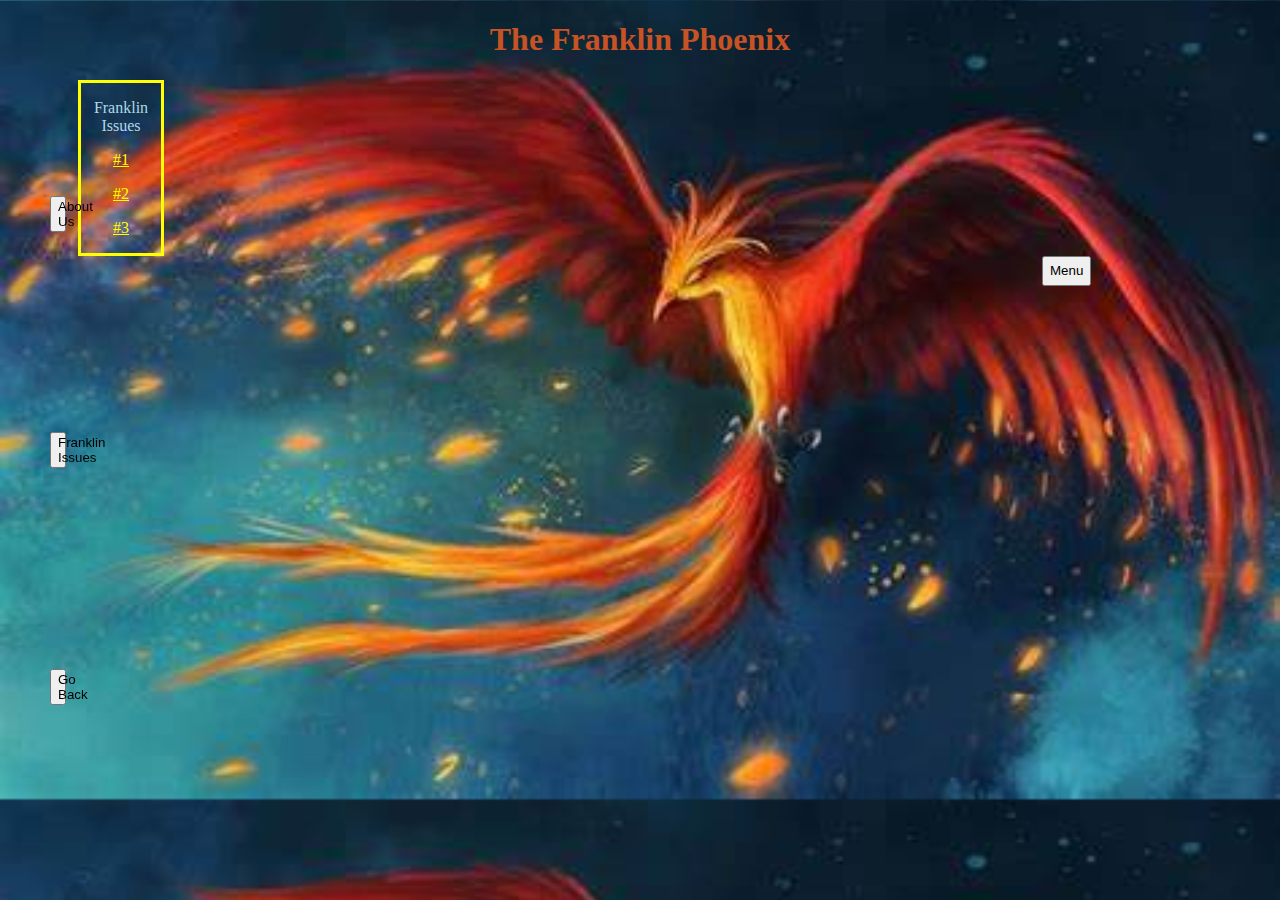
==== index.html @ 5d4f50fe "Add files via upload" ====
<!DOCTYPE html>
<html>
    <head>
        
        <title>The Franklin Phoenix</title>
        <link rel="stylesheet"type='text/css'href='style.css'/>
        <script src="index.js"></script>
    </head>
    <body>
        <div class="bb"></div>
        <header>
            <h1 id="header1title">The Franklin Phoenix</h1>
        </header>
        <main>
            <img class="mainFlutteringPhoenix" alt="red phoenix that goes across the screen" src="images/phoenixMainPicture.png"/>
            <div id="issues_border">
                <p class="light_blue">Franklin Issues</p>
                <div id="1877">
                <a class=issues alt="phoenix_issues#1" href='Phoenix Issues\The Franklin Phoenix - Volume 2022-23 - Issue 1.pdf'><p id="issuesBox">#1</p></a>
                <a class="issues" alt="phoenix_issues#2" href="Phoenix Issues/The Franklin Phoenix - Volume 2023-24 - Issue 1.pdf"><p>#2</p></a>
                <a class="issues" alt="phoenix_issues#3" href="Phoenix Issues/The Franklin Phoenix - Volume 2023-24 - Issue 2.pdf"><p>#3</p></a>
                </div>
                
            </div>
            <div id="aa">
                
                <!-- <a class=about_us alt="about_us" href='aboutUs.html'><p>About Us</p></a> -->
                 <button id="menu_button">Menu</button>
                 <div id="side_menu">
                    <button id="about_us">About Us</button>
                    <button id="franklin_issues">Franklin Issues</button>
                    <button id="go_back" alt="go_back" href="index.html">Go Back</button>
                 </div>
            </div>
        </main>
        <footer>

        </footer>
     </body>
</html>
---- style.css ----
body{
    background-image: url('images/bg.png') ;
    background-size: cover;
}

a:link{
    color:yellow;
}
a:visited{
    color:yellow;
}
#header1title{
    text-align: center;
    color:rgb(199, 83, 37);
}
.mainFlutteringPhoenix{
    width:70px;
    position: absolute;
    left:-70px;
    animation-name:phoenix;
    animation-duration: 5s;
    animation-delay: 5s;
    animation-iteration-count: 1;
}
@keyframes phoenix{
    from{transform:translatex(-10vw)}
    to{transform:translatex(110vw)}
}
#issues_border{
    border:yellow solid 3px;
    margin-left: 70px;
    width: 80px;
    text-align: center;
}
#aa{
    /* border:rgb(219, 176, 96) solid 3px; */
    width:70px;
    height:70px;
    margin-left:80vw ;
    padding-left: 10px;
}
#ab{
    padding-left: 50vw;
}
.back{
    height:30px;
}
.light_blue{
    color:lightblue;
}
#menu_button{
    height: 30px;
}
#about_us_text{
    width: 500px;
    margin-left: 40vw;
    font-weight: bold;
    padding-left: 10px;
    border: darkgoldenrod solid 3px;
    margin-top: 100px;
}
#side_menu{
    width:0;
    position: fixed;
    left:0vw;
    top:5vh;
    display: flex;
    flex-direction: column;
    justify-content: space-evenly;
    background-color: rgb(117, 91, 91);
    height:90vh;
    transition: width .2s;
}
#side_menu button{
    margin: 50px;
}
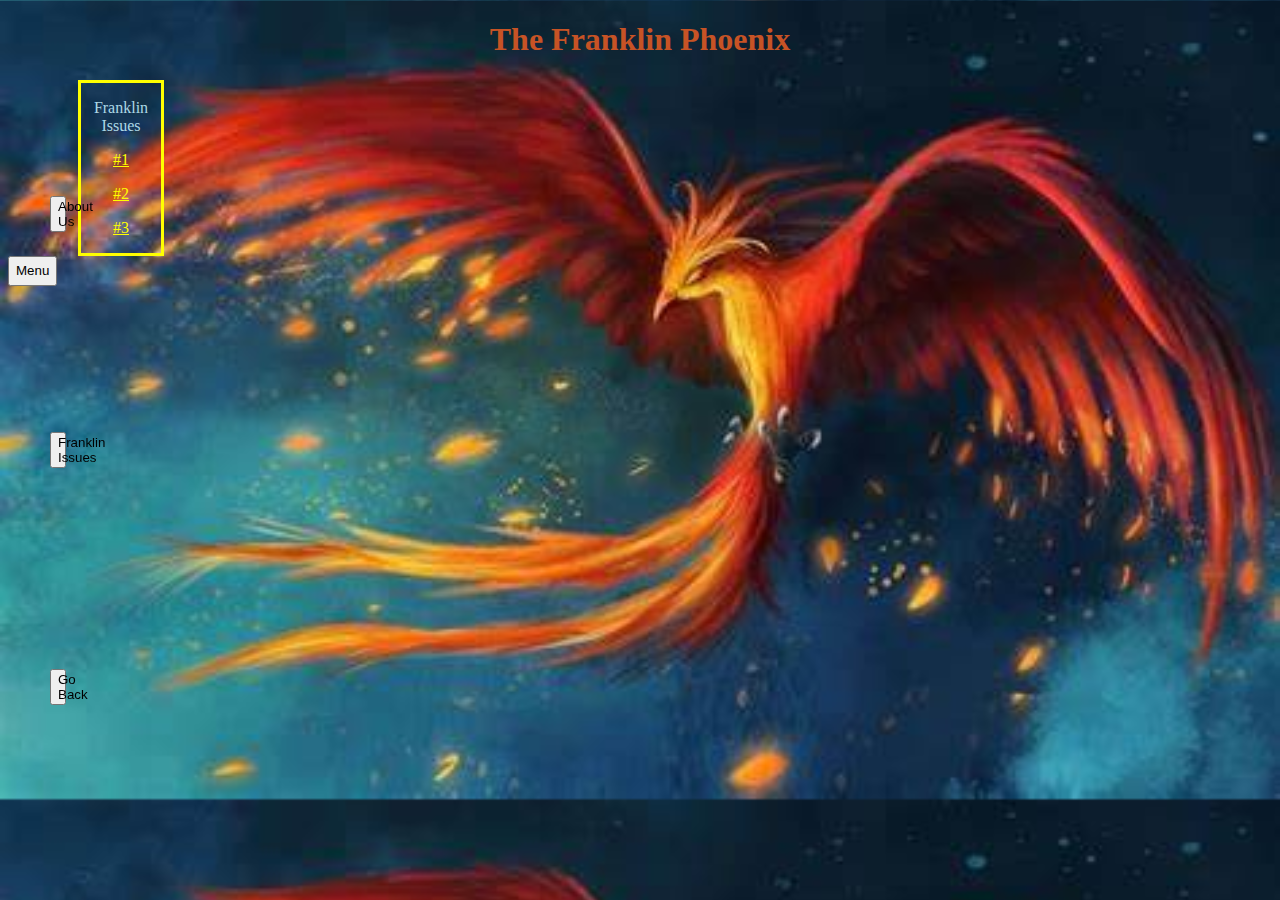
==== commit 8d9b74c5: "Update index.html" ====
--- a/index.html
+++ b/index.html
@@ -1,13 +1,11 @@
 <!DOCTYPE html>
 <html>
     <head>
-        
         <title>The Franklin Phoenix</title>
         <link rel="stylesheet"type='text/css'href='style.css'/>
         <script src="index.js"></script>
     </head>
     <body>
-        <div class="bb"></div>
         <header>
             <h1 id="header1title">The Franklin Phoenix</h1>
         </header>
@@ -15,26 +13,20 @@
             <img class="mainFlutteringPhoenix" alt="red phoenix that goes across the screen" src="images/phoenixMainPicture.png"/>
             <div id="issues_border">
                 <p class="light_blue">Franklin Issues</p>
-                <div id="1877">
-                <a class=issues alt="phoenix_issues#1" href='Phoenix Issues\The Franklin Phoenix - Volume 2022-23 - Issue 1.pdf'><p id="issuesBox">#1</p></a>
-                <a class="issues" alt="phoenix_issues#2" href="Phoenix Issues/The Franklin Phoenix - Volume 2023-24 - Issue 1.pdf"><p>#2</p></a>
-                <a class="issues" alt="phoenix_issues#3" href="Phoenix Issues/The Franklin Phoenix - Volume 2023-24 - Issue 2.pdf"><p>#3</p></a>
+                <div id="issues_division">
+                    <a class=issues alt="phoenix_issues#1" href='Phoenix Issues\The Franklin Phoenix - Volume 2022-23 - Issue 1.pdf'><p id="issuesBox">#1</p></a>
+                    <a class="issues" alt="phoenix_issues#2" href="Phoenix Issues/The Franklin Phoenix - Volume 2023-24 - Issue 1.pdf"><p>#2</p></a>
+                    <a class="issues" alt="phoenix_issues#3" href="Phoenix Issues/The Franklin Phoenix - Volume 2023-24 - Issue 2.pdf"><p>#3</p></a>
                 </div>
-                
             </div>
-            <div id="aa">
-                
-                <!-- <a class=about_us alt="about_us" href='aboutUs.html'><p>About Us</p></a> -->
+            <div id="menu_position">
                  <button id="menu_button">Menu</button>
-                 <div id="side_menu">
-                    <button id="about_us">About Us</button>
-                    <button id="franklin_issues">Franklin Issues</button>
-                    <button id="go_back" alt="go_back" href="index.html">Go Back</button>
-                 </div>
+            </div>
+            <div id="side_menu">
+                <button id="about_us">About Us</button>
+                <button id="franklin_issues">Franklin Issues</button>
+                <button id="go_back">Go Back</button>
             </div>
         </main>
-        <footer>
-
-        </footer>
      </body>
-</html>+</html>
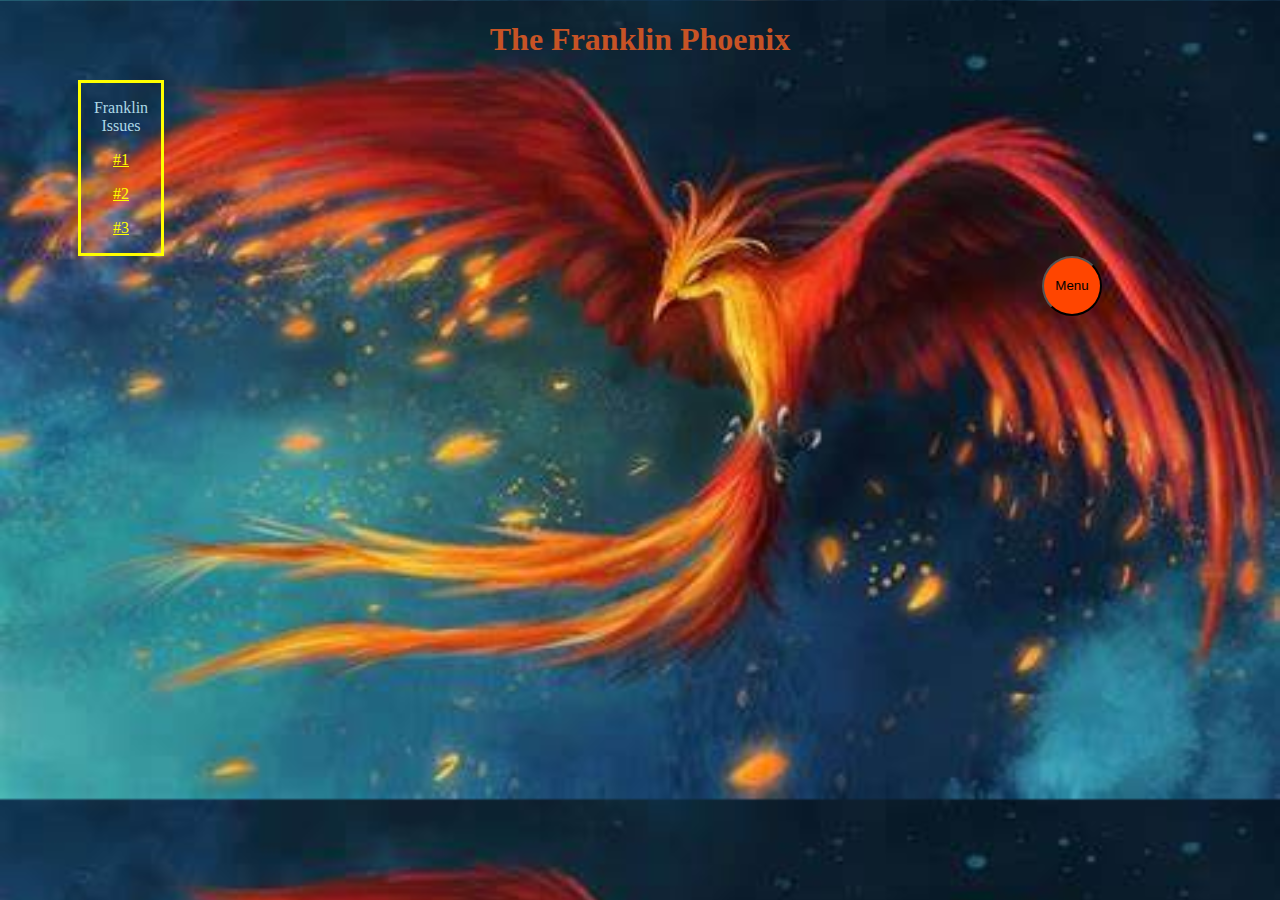
==== commit 9ce2194b: "Update index.html" ====
--- a/index.html
+++ b/index.html
@@ -24,7 +24,7 @@
             </div>
             <div id="side_menu">
                 <button id="about_us">About Us</button>
-                <button id="franklin_issues">Franklin Issues</button>
+<!--                 <button id="franklin_issues">Franklin Issues</button> -->
                 <button id="go_back">Go Back</button>
             </div>
         </main>
--- a/style.css
+++ b/style.css
@@ -32,7 +32,7 @@
     width: 80px;
     text-align: center;
 }
-#aa{
+#menu_position{
     /* border:rgb(219, 176, 96) solid 3px; */
     width:70px;
     height:70px;
@@ -49,7 +49,10 @@
     color:lightblue;
 }
 #menu_button{
-    height: 30px;
+    height: 60px;
+    background-color: orangered;
+    border-radius: 50%;
+    width: 60px;
 }
 #about_us_text{
     width: 500px;
@@ -60,17 +63,23 @@
     margin-top: 100px;
 }
 #side_menu{
-    width:0;
+    width:300px;
     position: fixed;
-    left:0vw;
-    top:5vh;
+    left:-300px;
+    top:0px;
     display: flex;
     flex-direction: column;
     justify-content: space-evenly;
-    background-color: rgb(117, 91, 91);
-    height:90vh;
-    transition: width .2s;
+    background-color: rgba(221, 171, 159, 0.6);
+    height:100vh;
+    transition: left 0.2s ease;
 }
 #side_menu button{
     margin: 50px;
-}+    height:30vh;
+    background-color: rgb(221, 153, 136);
+
+}
+#side_menu.open{
+    left:0;
+}
